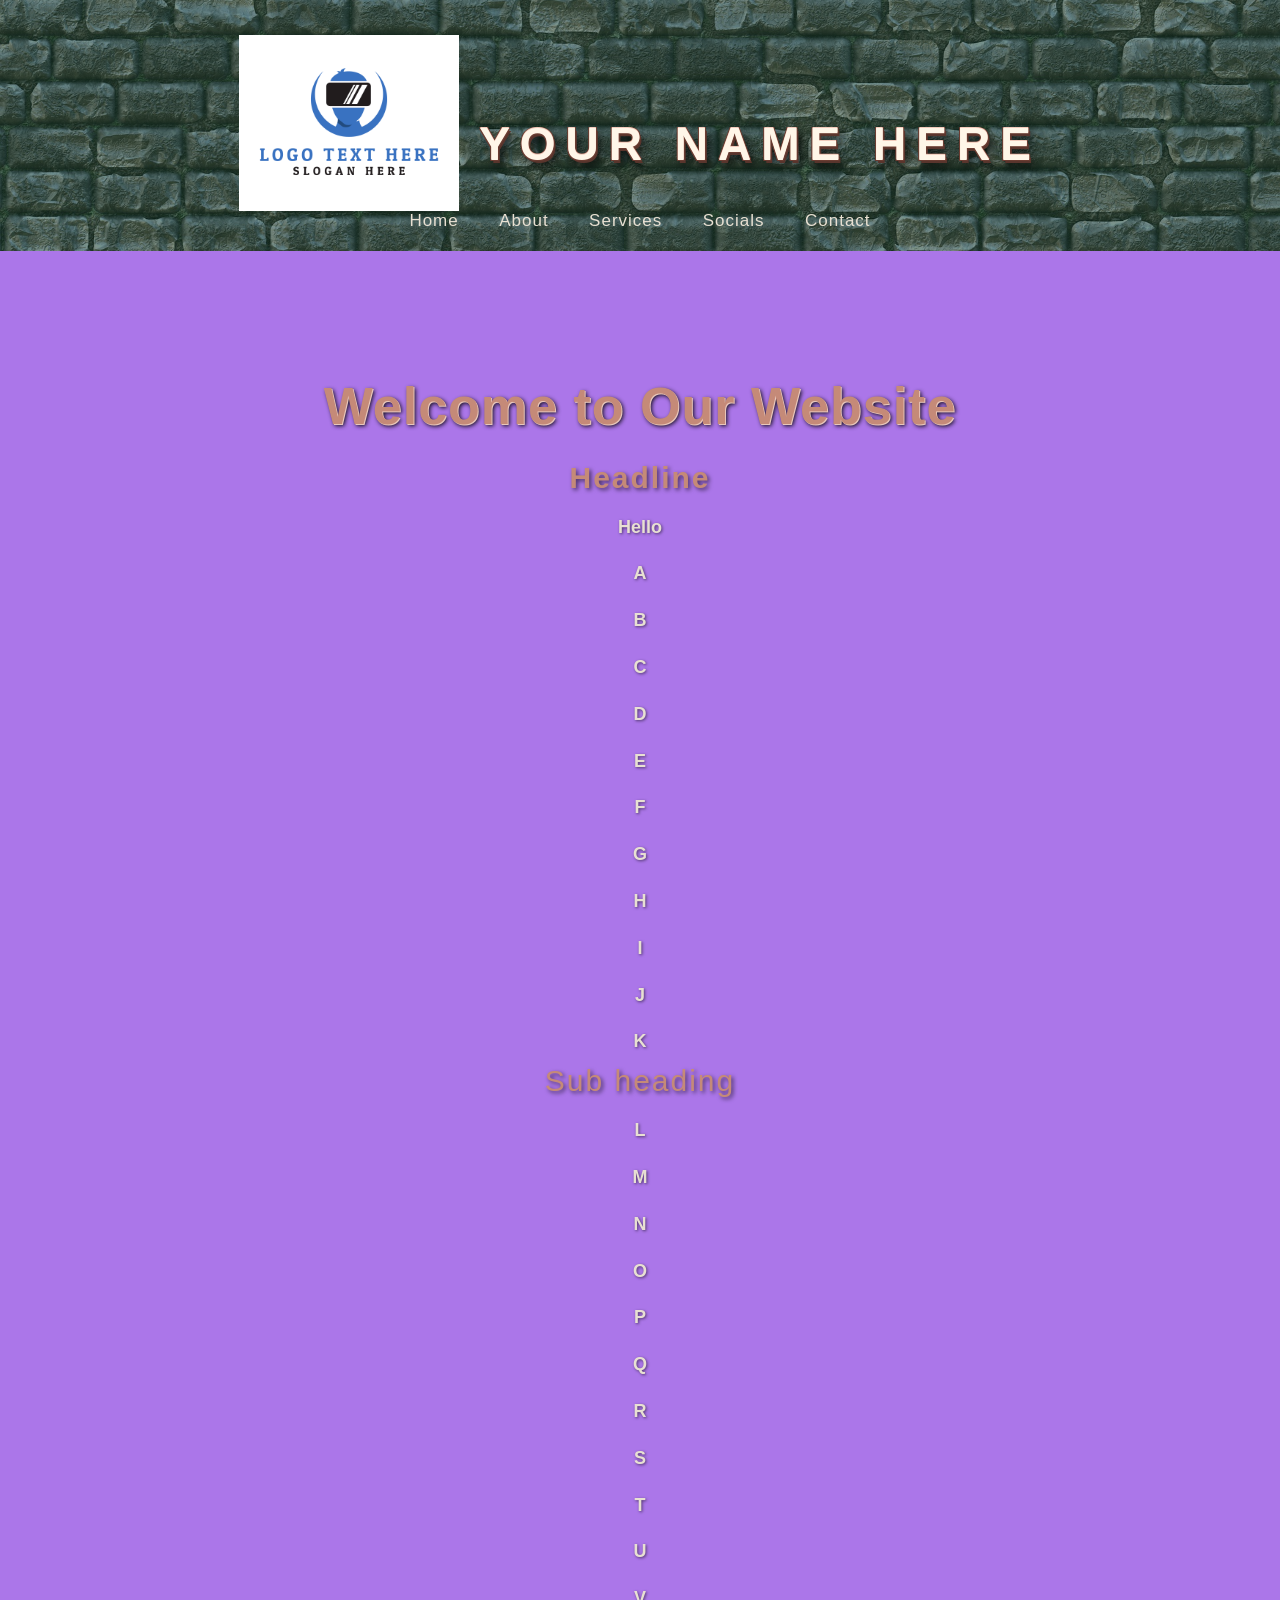
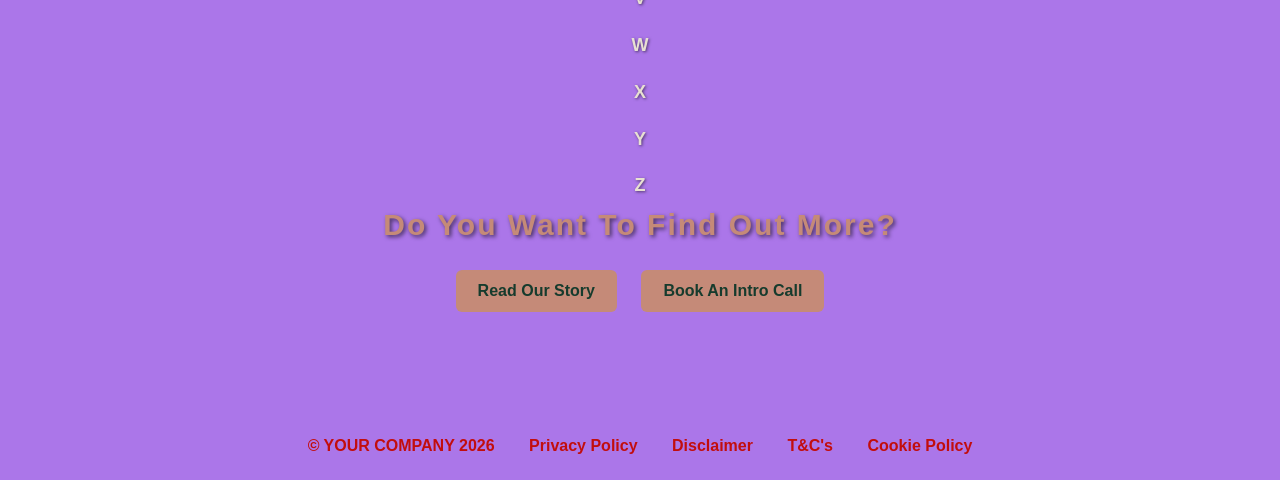
==== index.html @ 597d86b0 "Add files via upload" ====
<!DOCTYPE html>
<html>

<head>
    <title>siteop1</title>

    <meta name="viewport" content="width=device-width, initial-scale=1.0">

    <link rel="stylesheet" href="style.css">


</head>

<body>

<header>

    <div class="logo-area">
        <img src="logo.png" alt="siteop1 logo">
        <div class="logo">
            YOUR NAME HERE
        </div>
    </div>

    <nav>
        <a href="index.html">Home</a>
        <a href="about.html">About</a>
        <a href="servicess.html">Services</a>
        <a href="socials.html">Socials</a>
        <a href="contact.html">Contact</a>
    </nav>

</header>

    <main>

        <h1>Welcome to Our Website</h1> 
        <h2><strong>Headline</strong></h2>

<p>Hello</p>
<p> A </p>
<p> B </p>
<p> C </p>
<p> D </p>
<p> E </p>
<p> F </p>
<p> G </p>
<p> H </p>
<p> I </p>
<p> J </p>
<p> K </p>
<h3>Sub heading</h3>
<p> L </p>
<p> M </p>
<p> N </p>
<p> O </p>
<p> P </p>
<p> Q </p>
<p> R </p>
<p> S </p>
<p> T </p>
<p> U </p>
<p> V </p>
<p> W </p>
<p> X </p>
<p> Y </p>
<p> Z </p>
<h3><strong>Do You Want To Find Out More?</strong></h3>

        <a class="button" href="about.html">Read Our Story</a>
        <a class="button" href="#">Book An Intro Call</a>


    </main>

<footer>
    <a href="#">&copy; YOUR COMPANY 2026</a>    
    <a href="privacy.html">Privacy Policy</a>
    <a href="disclaimer.html">Disclaimer</a>
    <a href="terms.html">T&C's</a>
    <a href="cookies.html">Cookie Policy</a>
</footer>

</body>

</html>
---- style.css ----
body {
    margin: 0;
    font-family: "Segoe UI", sans-serif;
    font-weight: 600;
    background-color: #ab76e9;
    color: #E8E0D2;
}

header {
    background-color: #4b2123;
    background-image: linear-gradient(
        rgba(22, 59, 45, 0.55),
        rgba(22, 59, 45, 0.55)
    ),
    url("banner.jpg");

    background-size: cover;
    background-position: center;
    padding: 35px 20px 20px;
    text-align: center;
}

.logo {
    font-size: 46px;
    font-weight: bold;
    font-family: "Arial Rounded MT", Helvetica Rounded, Arial, sans-serif;
    letter-spacing: 10px;
    margin-bottom: 18px;

    color: #FFF6E8;

    text-shadow:
        0 -1px 0 #F0C9BA,
        1px 1px 0 #6B3D32,
        -1px 1px 0 #6B3D32,
        1px -1px 0 #6B3D32,
        -1px -1px 0 #6B3D32,
        2px 3px 0 #59352D,
        4px 6px 10px rgba(0, 0, 0, 0.85);
}

header a {
    color: #E8E0D2;
    text-decoration: none;
    margin: 0 18px;
    font-size: 17px;
    font-weight: 500;
    letter-spacing: 1px;
    padding-bottom: 6px;
    border-bottom: 1px solid transparent;
    transition: all 0.3s ease;
}

header a:hover {
    color: #ba7df3;
    border-bottom: 1px solid #ba7df3;
}

main {
    max-width: 900px;
    margin: 70px auto;
    padding: 20px;
    text-align: center;
}

h1 {
color: #C58A78;
font-family: "Arial Rounded MT", Helvetica Rounded, Arial, sans-serif;
font-size: 52px;
font-weight: 600;
letter-spacing: 1px;
text-shadow:
1px 1px 0 #E8C7BC,
2px 2px 4px rgba(0, 0, 0, 0.90);
}

p {
    color: #E8E0D2;
    font-size: 18px;
    line-height: 1.6;
    text-shadow: 1px 1px 3px rgba(0, 0, 0, 0.55);
}

.button {
    display: inline-block;
    background-color: #C58A78;
    color: #163B2D;
    padding: 12px 22px;
    margin: 10px;
    border-radius: 6px;
    text-decoration: none;
    font-weight: bold;
}

.button:hover {
    background-color: #D5A696;
}

@media (max-width: 600px) {

    header {
        padding: 25px 10px 15px;
    }

    .logo {
        font-size: 36px;
        letter-spacing: 6px;
    }

    header a {
        display: inline-block;
        margin: 17px 7px;
        font-size: 15px;
    }

    main {
        margin: 40px auto;
        padding: 15px;
    }

    h1 {
        font-size: 40px;
    }

    p {
        font-size: 17px;
    }

}

h2 {
color: #C58A78;
font-family: "Arial Rounded MT", Helvetica Rounded, Arial, sans-serif;
font-size: 30px;
font-weight: 500;
letter-spacing: 2px;
text-shadow: 2px 2px 4px rgba(0, 0, 0, 0.60);
margin-top: -10px;
margin-bottom: 18px;
}

h3 {
color: #C58A78;
font-family: "Arial Rounded MT", Helvetica Rounded, Arial, sans-serif;
font-size: 30px;
font-weight: 500;
letter-spacing: 2px;
text-shadow: 2px 2px 4px rgba(0, 0, 0, 0.60);
margin-top: -10px;
margin-bottom: 18px;
}

.logo-area img {
    width: 220px;
    height: auto;
}

.logo-area {
    display: flex;
    align-items: center;
    justify-content: center;
    gap: 20px;
}

.logo {
    transform: translateY(30px);
}

@media (max-width: 768px) {
    .logo-area {
        flex-direction: column;
        gap: 0px;
    }

    .logo-area img {
        width: 200px;
         transform: translateX(-10px);
    }
}

    @media (max-width: 600px) {
    main {
        padding-top: 70px;
    }
}

footer {
    width: 100%;
    text-align: center;
    padding: 25px 15px;
    margin-top: 40px;
    box-sizing: border-box;
}

footer a {
    color: #2c1b01 !important;
    text-decoration: none !important;
    display: inline-block !important;
    margin: 0 15px !important;
}

footer a:hover {
    color: #870ff7 !important;
    text-decoration: underline !important;
}
@media (min-width: 769px) {
    footer {
        text-align: center;
    }

    footer a {
        color: #c20d0d !important;
        display: inline-block !important;
        margin: 0 15px !important;
    }
}
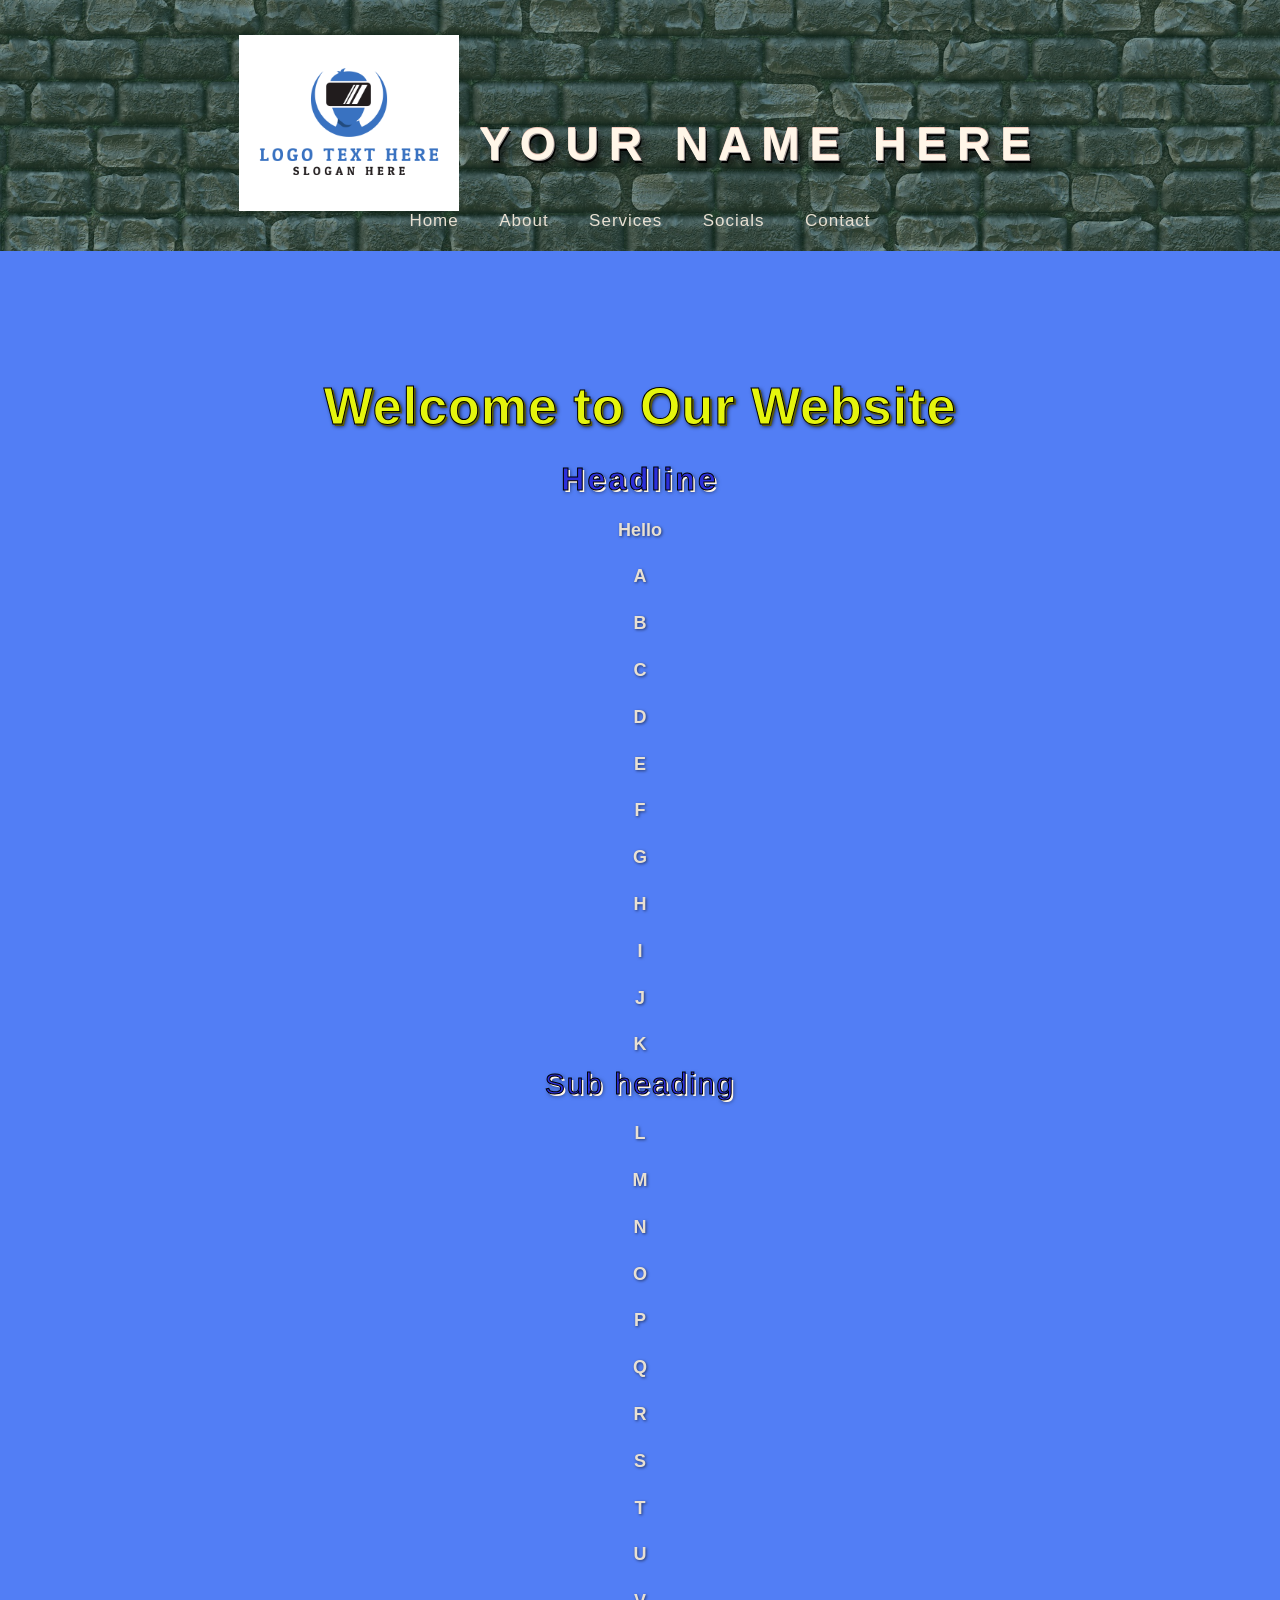
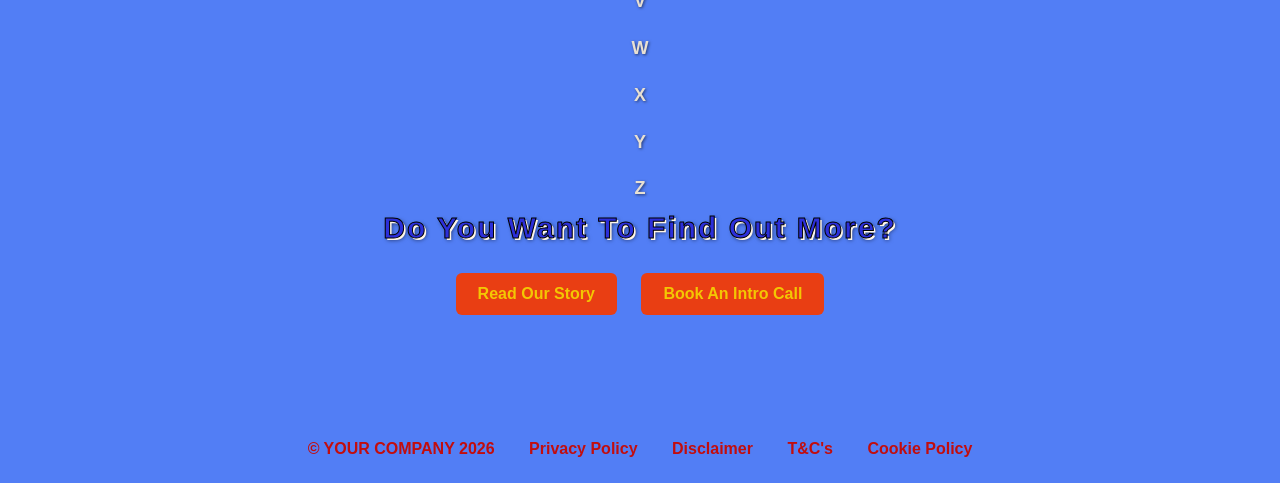
==== commit ab7a559b: "Add files via upload" ====
--- a/index.html
+++ b/index.html
@@ -25,7 +25,7 @@
     <nav>
         <a href="index.html">Home</a>
         <a href="about.html">About</a>
-        <a href="servicess.html">Services</a>
+        <a href="services.html">Services</a>
         <a href="socials.html">Socials</a>
         <a href="contact.html">Contact</a>
     </nav>
--- a/style.css
+++ b/style.css
@@ -2,7 +2,7 @@
     margin: 0;
     font-family: "Segoe UI", sans-serif;
     font-weight: 600;
-    background-color: #ab76e9;
+    background-color: #527ef5;
     color: #E8E0D2;
 }
 
@@ -31,11 +31,11 @@
 
     text-shadow:
         0 -1px 0 #F0C9BA,
-        1px 1px 0 #6B3D32,
-        -1px 1px 0 #6B3D32,
-        1px -1px 0 #6B3D32,
-        -1px -1px 0 #6B3D32,
-        2px 3px 0 #59352D,
+        1px 1px 0 #a59d9b,
+
+        1px -1px 0 #535353,
+
+        2px 3px 0 #000000,
         4px 6px 10px rgba(0, 0, 0, 0.85);
 }
 
@@ -64,13 +64,14 @@
 }
 
 h1 {
-color: #C58A78;
+color: #e5f50d;
+-webkit-text-stroke: 1px black;
 font-family: "Arial Rounded MT", Helvetica Rounded, Arial, sans-serif;
 font-size: 52px;
 font-weight: 600;
 letter-spacing: 1px;
 text-shadow:
-1px 1px 0 #E8C7BC,
+2px 2px 0 #5c5a09,
 2px 2px 4px rgba(0, 0, 0, 0.90);
 }
 
@@ -83,8 +84,8 @@
 
 .button {
     display: inline-block;
-    background-color: #C58A78;
-    color: #163B2D;
+    background-color: #e93e13;
+    color: #f3c703;
     padding: 12px 22px;
     margin: 10px;
     border-radius: 6px;
@@ -93,7 +94,7 @@
 }
 
 .button:hover {
-    background-color: #D5A696;
+    background-color: #a82504;
 }
 
 @media (max-width: 600px) {
@@ -129,23 +130,27 @@
 }
 
 h2 {
-color: #C58A78;
+color: #2c2fda;
+-webkit-text-stroke: 1px black;
+font-family: "Arial Rounded MT", Helvetica Rounded, Arial, sans-serif;
+font-size: 32px;
+font-weight: 500;
+letter-spacing: 3px;
+text-shadow: 2px 2px 0 #FFF6E8,
+2px 2px 4px rgba(0, 0, 0, 0.60);
+margin-top: -10px;
+margin-bottom: 18px;
+}
+
+h3 {
+color: #2c2fda;
+-webkit-text-stroke: 1px black;
 font-family: "Arial Rounded MT", Helvetica Rounded, Arial, sans-serif;
 font-size: 30px;
 font-weight: 500;
 letter-spacing: 2px;
-text-shadow: 2px 2px 4px rgba(0, 0, 0, 0.60);
-margin-top: -10px;
-margin-bottom: 18px;
-}
-
-h3 {
-color: #C58A78;
-font-family: "Arial Rounded MT", Helvetica Rounded, Arial, sans-serif;
-font-size: 30px;
-font-weight: 500;
-letter-spacing: 2px;
-text-shadow: 2px 2px 4px rgba(0, 0, 0, 0.60);
+text-shadow: 2px 2px 0 #FFF6E8,
+2px 2px 4px rgba(0, 0, 0, 0.60);
 margin-top: -10px;
 margin-bottom: 18px;
 }
@@ -174,7 +179,7 @@
 
     .logo-area img {
         width: 200px;
-         transform: translateX(-10px);
+        transform: translateY(30px);
     }
 }
 
@@ -193,7 +198,7 @@
 }
 
 footer a {
-    color: #2c1b01 !important;
+    color: #c20d0d !important;
     text-decoration: none !important;
     display: inline-block !important;
     margin: 0 15px !important;
@@ -213,4 +218,10 @@
         display: inline-block !important;
         margin: 0 15px !important;
     }
+}
+
+@media (max-width: 1200px) and (orientation: landscape) {
+    header nav {
+        margin-top: 25px;
+    }
 }
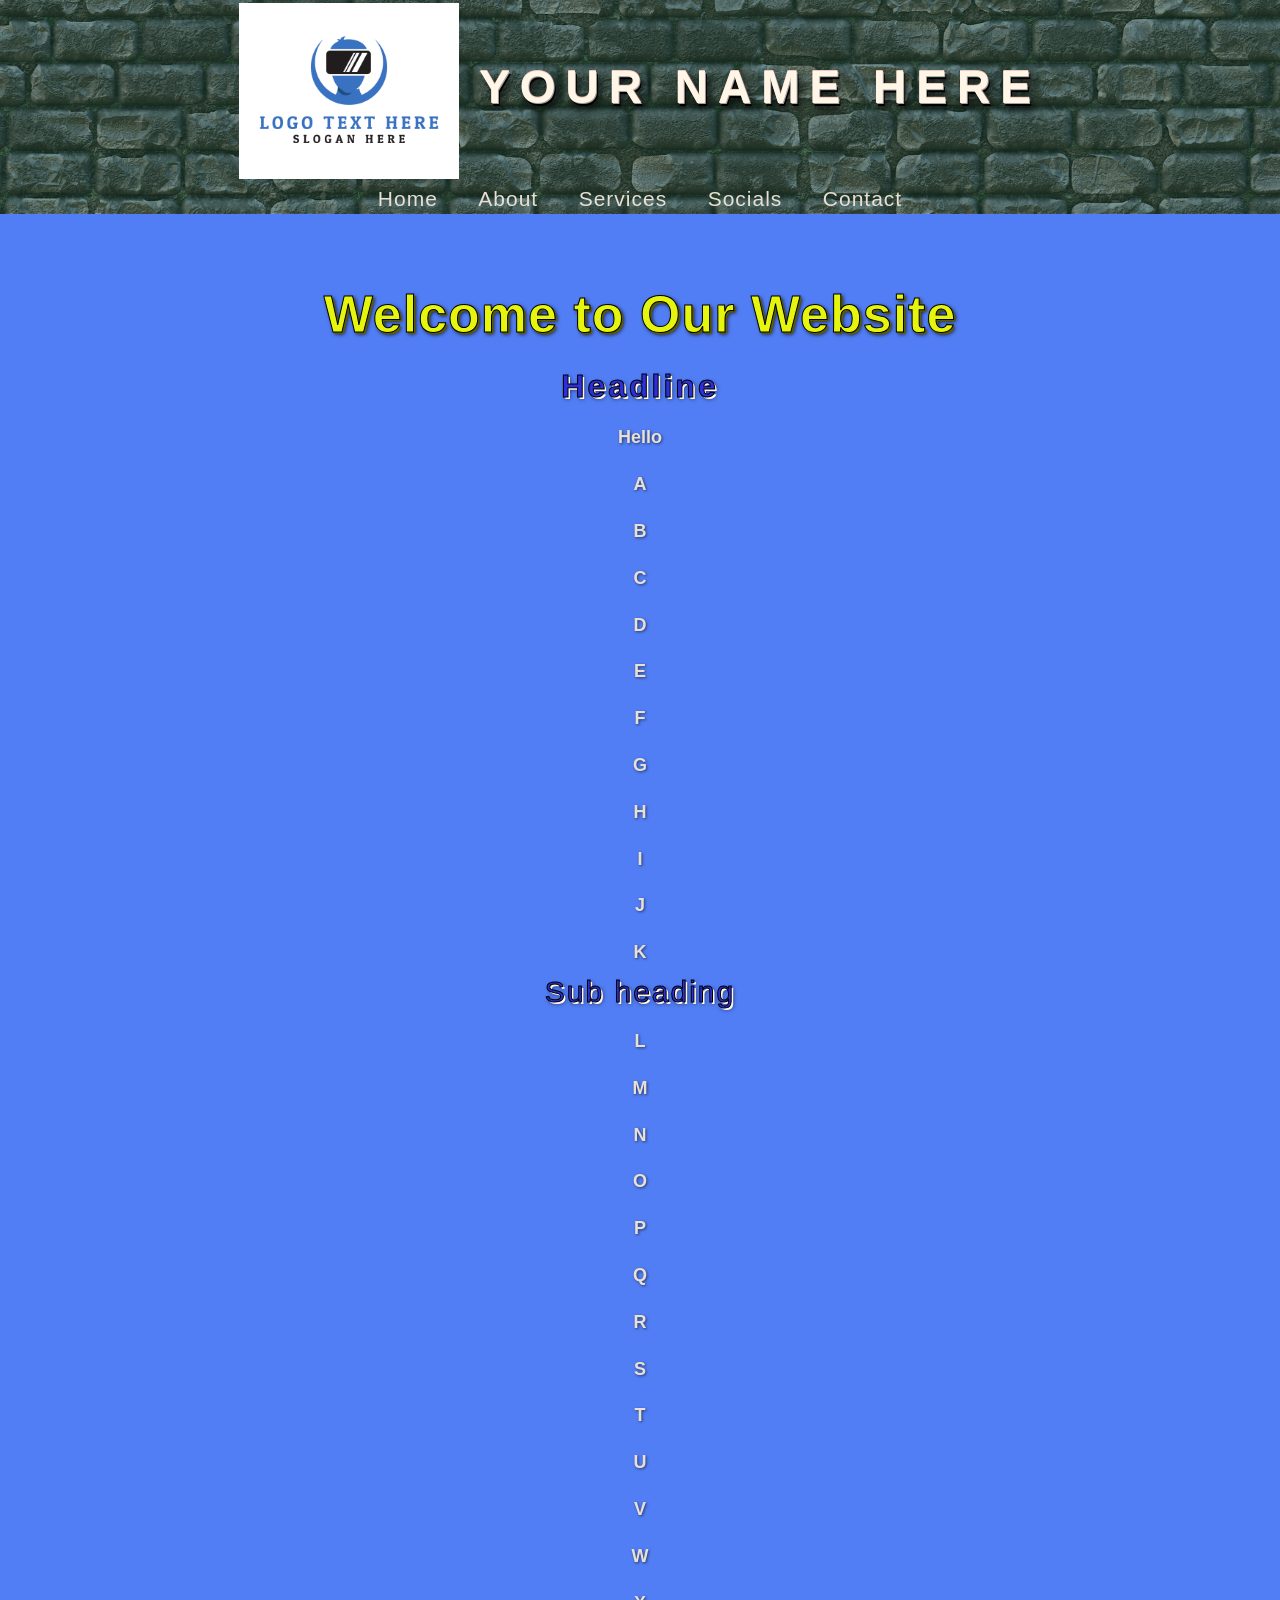
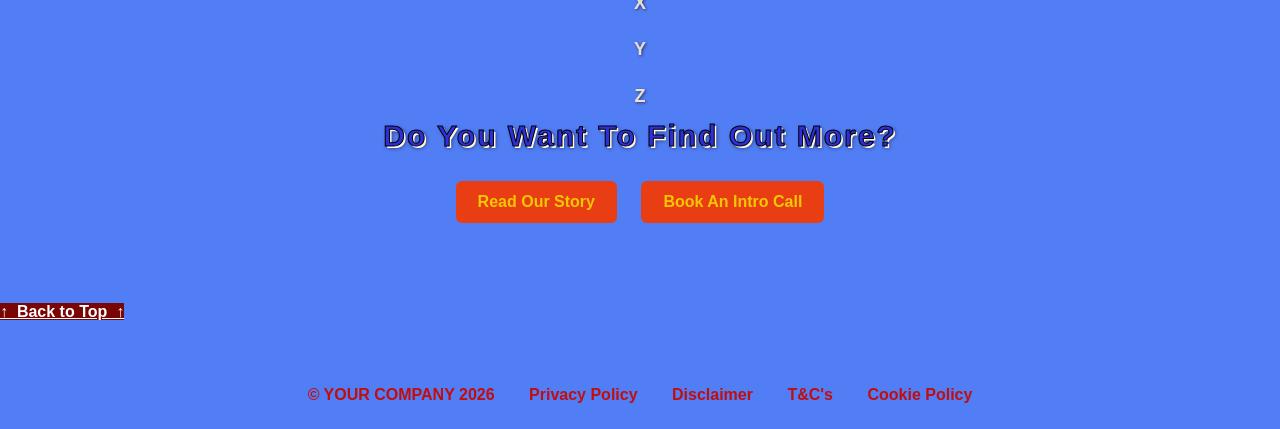
==== commit 9f65d626: "Add files via upload" ====
--- a/index.html
+++ b/index.html
@@ -8,11 +8,17 @@
 
     <link rel="stylesheet" href="style.css">
 
+<style>
+    #myBtn {
+      background-color: #7a0505;
+      color: white;
+    }
+</style>
 
 </head>
 
 <body>
-
+<a id="top"></a>
 <header>
 
     <div class="logo-area">
@@ -68,10 +74,11 @@
 <h3><strong>Do You Want To Find Out More?</strong></h3>
 
         <a class="button" href="about.html">Read Our Story</a>
-        <a class="button" href="#">Book An Intro Call</a>
-
+        <a class="button" href="#">Book An Intro Call</a>      
 
     </main>
+
+<a href="#"  id="myBtn" class="back-to-top">&uarr;&nbsp; Back to Top &nbsp;&uarr;</a>
 
 <footer>
     <a href="#">&copy; YOUR COMPANY 2026</a>    
--- a/style.css
+++ b/style.css
@@ -16,7 +16,7 @@
 
     background-size: cover;
     background-position: center;
-    padding: 35px 20px 20px;
+    padding: 3px 10px;
     text-align: center;
 }
 
@@ -25,7 +25,9 @@
     font-weight: bold;
     font-family: "Arial Rounded MT", Helvetica Rounded, Arial, sans-serif;
     letter-spacing: 10px;
-    margin-bottom: 18px;
+    margin-top: 0px;
+    margin-bottom: 2mm;
+    transform: none;
 
     color: #FFF6E8;
 
@@ -43,7 +45,7 @@
     color: #E8E0D2;
     text-decoration: none;
     margin: 0 18px;
-    font-size: 17px;
+    font-size: 21px;
     font-weight: 500;
     letter-spacing: 1px;
     padding-bottom: 6px;
@@ -56,10 +58,14 @@
     border-bottom: 1px solid #ba7df3;
 }
 
+header nav {
+    margin-top: 2mm;
+}
+
 main {
     max-width: 900px;
     margin: 70px auto;
-    padding: 20px;
+    padding: 0px;
     text-align: center;
 }
 
@@ -95,38 +101,6 @@
 
 .button:hover {
     background-color: #a82504;
-}
-
-@media (max-width: 600px) {
-
-    header {
-        padding: 25px 10px 15px;
-    }
-
-    .logo {
-        font-size: 36px;
-        letter-spacing: 6px;
-    }
-
-    header a {
-        display: inline-block;
-        margin: 17px 7px;
-        font-size: 15px;
-    }
-
-    main {
-        margin: 40px auto;
-        padding: 15px;
-    }
-
-    h1 {
-        font-size: 40px;
-    }
-
-    p {
-        font-size: 17px;
-    }
-
 }
 
 h2 {
@@ -167,8 +141,37 @@
     gap: 20px;
 }
 
-.logo {
-    transform: translateY(30px);
+
+@media (max-width: 600px) {
+
+    header {
+        padding: 8px 10px;
+    }
+
+    .logo {
+        font-size: 36px;
+        letter-spacing: 6px;
+    }
+
+    header a {
+        display: inline-block;
+        margin: 0px 7px;
+        font-size: 19px;
+    }
+
+    main {
+        margin: 40px auto;
+        padding: 0px;
+    }
+
+    h1 {
+        font-size: 40px;
+    }
+
+    p {
+        font-size: 17px;
+    }
+
 }
 
 @media (max-width: 768px) {
@@ -179,13 +182,13 @@
 
     .logo-area img {
         width: 200px;
-        transform: translateY(30px);
+    
     }
 }
 
     @media (max-width: 600px) {
     main {
-        padding-top: 70px;
+        padding-top: 0px;
     }
 }
 
@@ -222,6 +225,6 @@
 
 @media (max-width: 1200px) and (orientation: landscape) {
     header nav {
-        margin-top: 25px;
+        margin-top: 2mm;
     }
 }
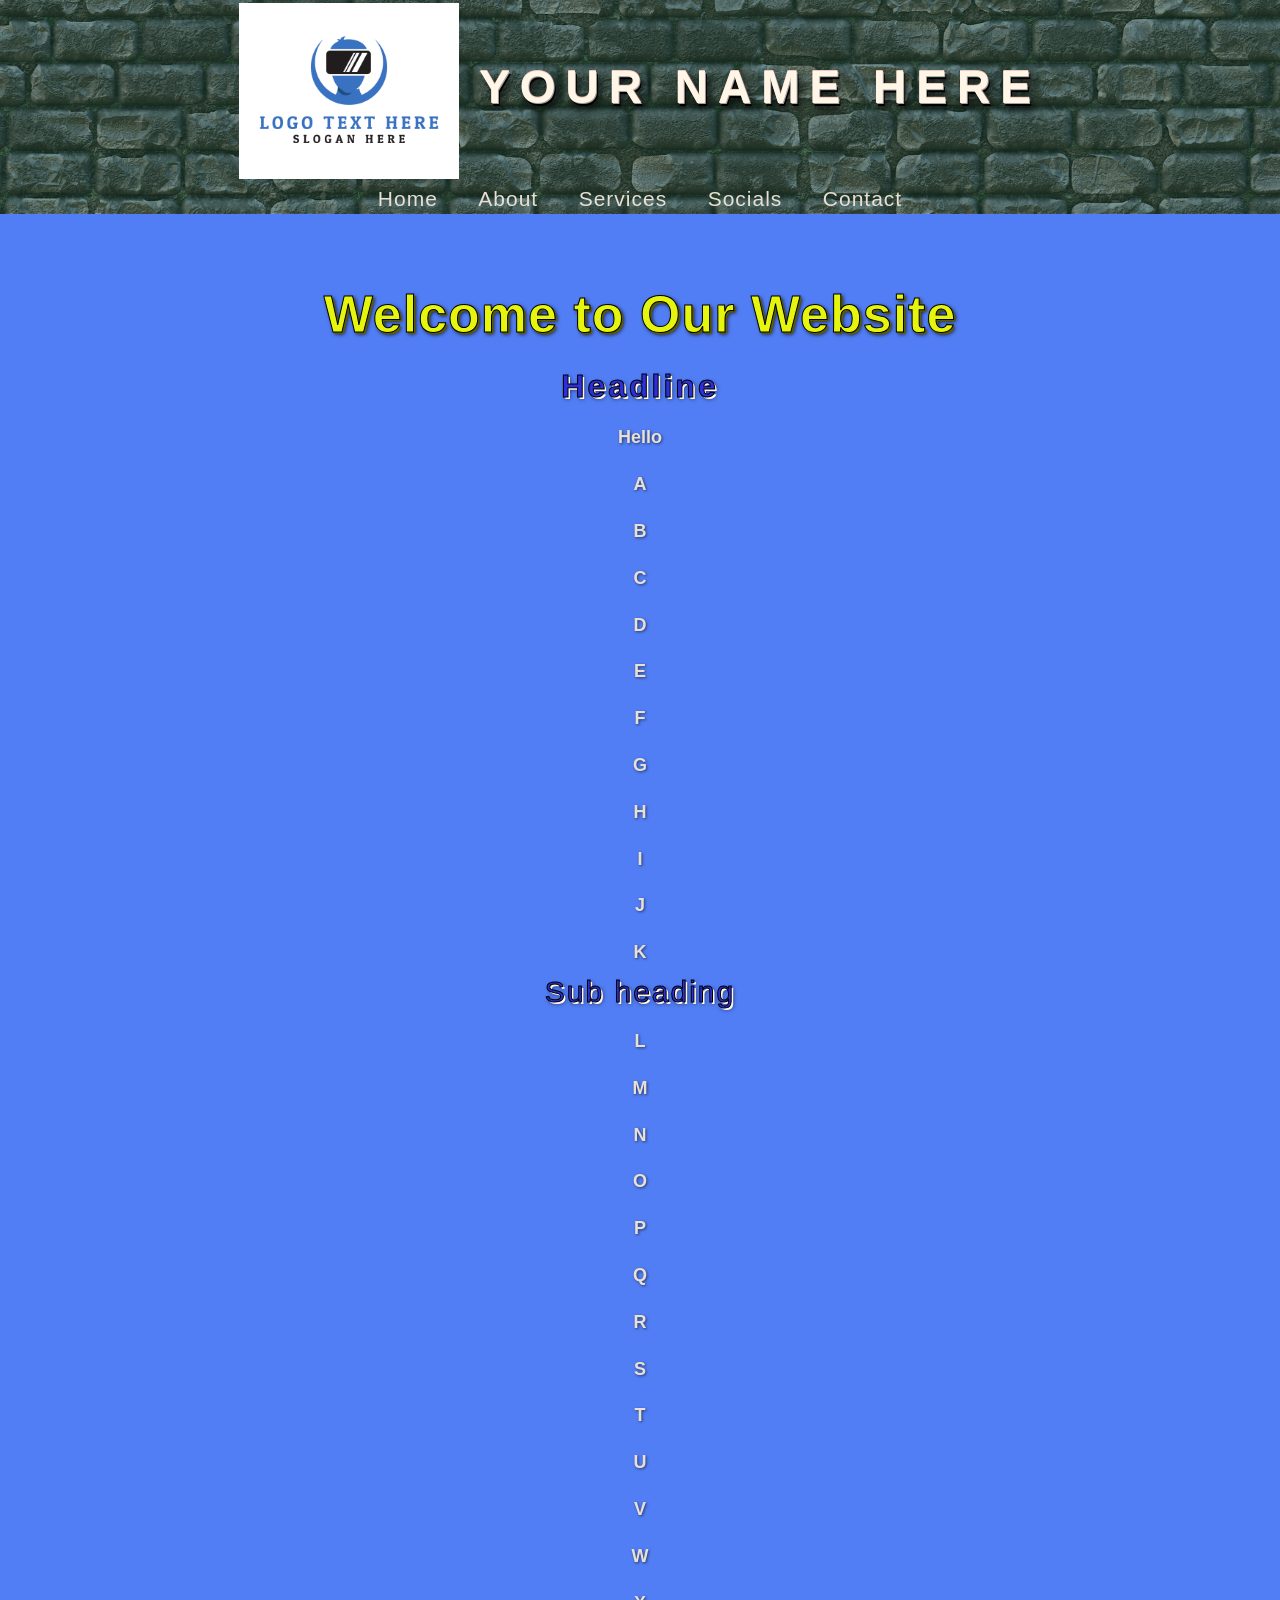
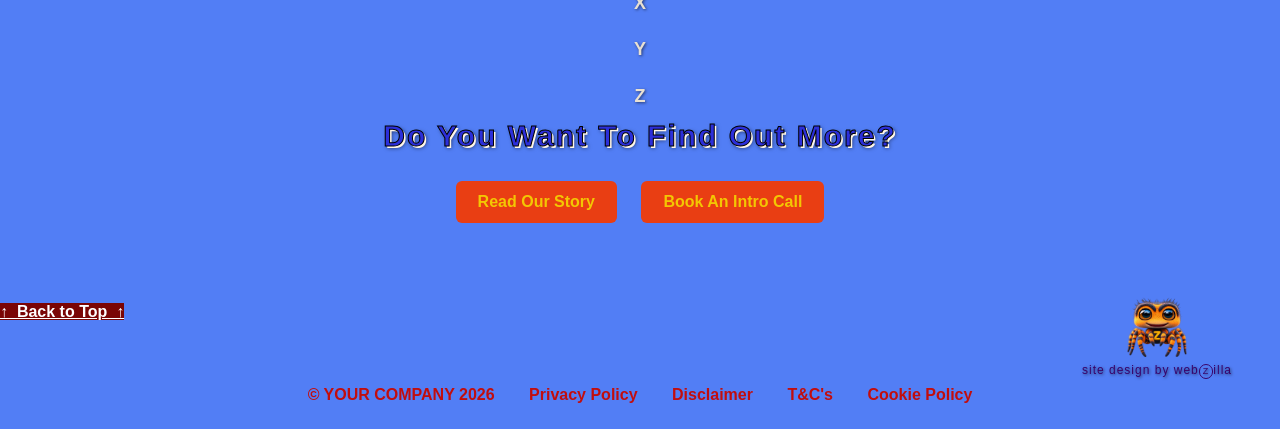
==== commit e7a2de73: "Add files via upload" ====
--- a/index.html
+++ b/index.html
@@ -27,6 +27,11 @@
             YOUR NAME HERE
         </div>
     </div>
+
+<a href="#" class="image-link">
+  <img src="WZlogo.png" alt="Description">
+  <p>site design by web<span class="circled-letter">Z</span>illa</p>
+</a>
 
     <nav>
         <a href="index.html">Home</a>
--- a/style.css
+++ b/style.css
@@ -227,4 +227,53 @@
     header nav {
         margin-top: 2mm;
     }
+}
+
+body {
+  position: relative;
+  min-height: 100vh;
+}
+
+.image-link {
+  position: absolute;
+  bottom: 30px;
+  right: 30px;
+  text-align: center;
+  width: fit-content;
+}
+
+.image-link img {
+  display: block;
+  margin: 0 auto;
+  width: 60px;
+  transition: transform 0.3s ease;
+}
+
+.image-link p {
+  margin-top: 4px;
+  font-size: 12px;
+  color: #39036b;
+  transition: font-size 0.3s ease;
+}
+
+.image-link:hover img {
+  transform: scale(1.3);
+}
+
+.image-link:hover p {
+  font-size: 13px;
+  color: #94550d;
+  
+}
+
+.circled-letter {
+  display: inline-flex;
+  align-items: center;
+  justify-content: center;
+  width: 1.4em;
+  height: 1.4em;
+  border: 1px solid currentColor;
+  border-radius: 50%;
+  font-size: 0.75em;
+  line-height: 1;
 }
